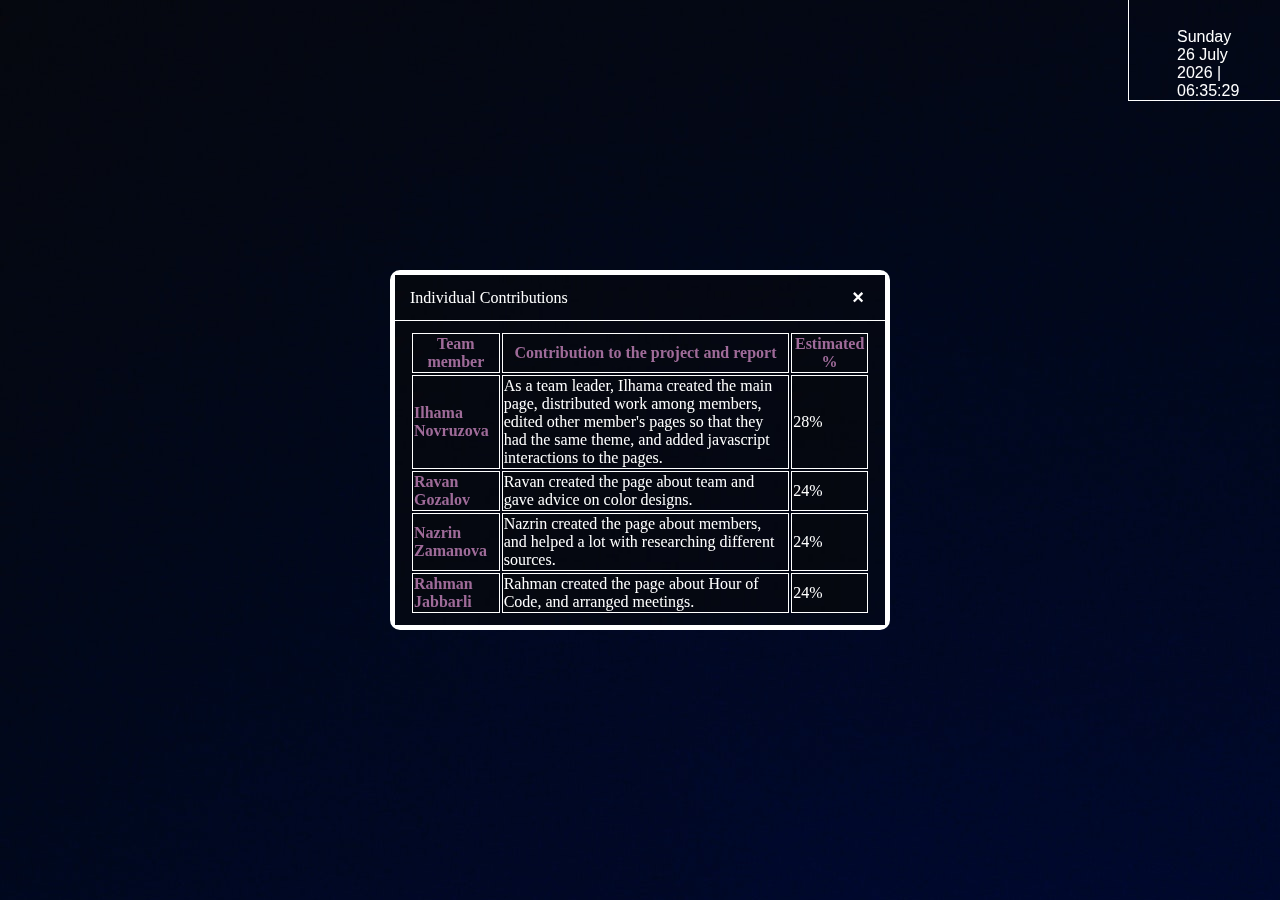
==== project/index2.html @ 24ce9ffb "first commit" ====
<!DOCTYPE html>
<html>
	<head>
		<title>Team</title>
		<link rel="icon" type="image/png" href="logo.png" />
		<link href="style2.css" rel="stylesheet">
		<link href="https://fonts.googleapis.com/css2?family=Comforter+Brush&family=Gloria+Hallelujah&family=Space+Mono&display=swap" rel="stylesheet">
		<script type="text/javascript" src="script.js"></script>
		<script defer src="script2.js"></script>
	</head>
	<body onLoad="renderTime();">
		<div id="clockDisplay" class="container"></div>
		<h1>Preparation for the Projects and More about Us</h1>
		<p>Every team has their own uniqueness and one of these criteria is team name. Our team name is inspired by the same-named song of Imagine Dragons. Well, to be more precise, this song is our motivation source, because we faced a lot of unlucky situations but never gave up. Lyrics say "We built this town from dust" just like how we built this website from scratch. Now let's consider our preparation process: During Hour of Code preparation, our first task was to contact appropriate school. After several attempts we finally found a school. Then each of us learned html, css, and even some javascipt individually. Yes, all the needed skills were there. All that was laft was brainstorming, gathering together, and creating our website. From our experience, the main parts of creating website include choosing colors, writing paragraphs, and determining the division of the labor. Therefore, we decided to do everything step by step and arrange meetings both on-campus and online. To see what each of us contributed, <button data-modal-target="#modal" style="color: white">click here.</button> Then in our last gathering, we tried to connect each page's theme to the main page's theme. Not only from CodeAcademy, but also from other sources we researched about how to make the best website and try to create the unique one. Here we remind a funny statement: "Not sure if I'm good at programming, or good at googling". But jokes aside, Designing images and choosing colors was one of our most time-consuming things. Despite all these things, in the end, we successfully finished our project. Hope you love it!</p>		
		<div class="modal active" id="modal">
			<div class="modal-header">
				<div class="title" style="color: white">Individual Contributions</div>
				<button data-close-button class="close-button" style="color: white">&times;</button>
			</div>
			<div class="modal-body">
				<table>
					<thead>
						<tr>
							<th><strong>Team member<strong></th>
							<th><strong>Contribution to the project and report</strong></th>
							<th><strong>Estimated %</strong></th>
						</tr>
					</thead>
					<tbody>
						<tr>
							<td class="column"><strong>Ilhama Novruzova</strong></td>
							<td>As a team leader, Ilhama created the main page, distributed work among members, edited other member's pages so that they had the same theme, and added javascript interactions to the pages.</td>
							<td>28%</td>
						</tr>
						<tr>
							<td class="column"><strong>Ravan Gozalov</strong></td>
							<td>Ravan created the page about team and gave advice on color designs.</td>
							<td>24%</td>
						</tr>
						<tr>
							<td class="column"><strong>Nazrin Zamanova</strong></td>
							<td>Nazrin created the page about members, and helped a lot with researching different sources.</td>
							<td>24%</td>
						</tr>
						<tr>
							<td class="column"><strong>Rahman Jabbarli</strong></td>
							<td>Rahman created the page about Hour of Code, and arranged meetings.</td>
							<td>24%</td>
						</tr>
					</tbody>
				</table>
			</div>
		</div>
		<div class="active" id="overlay"></div>
	</body>
</html>
---- project/style2.css ----
* {
	background-image: url(./pexels-eva-elijas-7605260.jpg);
}

*, *::after, *::before {
  box-sizing: border-box;
}

h1 {
	margin-top: 1.5em;
	font-family: 'Fuzzy Bubbles', cursive;
	font-size: 55px;
	text-align: center;
	color: white;
}

.column, th {
	color: #9F6B99FF;
}

#clockDisplay {
	border: 0.1em solid white;
	margin-left: 70em;
	margin-top: -5.5em;
	padding-top: 2em;
	padding-right: 3em;
	padding-left: 3em;
	background-image: url("https://media.istockphoto.com/videos/realistic-drifting-smoke-clouds-fog-overlay-video-id1162348949?s=640x640");
	color: white;
	position: fixed;
	z-index: 100;
	font-family: "Century Gothic", CenturyGothic, AppleGothic, sans-serif;
}

p {
	text-indent: 50px;
	color: white;
	font-size: 24px; 
	padding: 0px 150px 200px 200px;
	text-align: justify;
}

table {
	color: white;
	background-color: #301728FF;
}

th, td {
	border: 1px solid white;
}

.modal {
	position: fixed;
	top: 50%;
	left: 50%;
	transform: translate(-50%, -50%) scale(0); /*our modal is completely centered*/
	transition: 200ms ease-in-out;
	border: 5px solid white;
	border-radius: 10px;
	z-index: 10; /*to draw above everything else*/
	background-color: #301728FF;
	width: 500px;
	max-width: 80%;
}

.modal.active {
	transform: translate(-50%, -50%) scale(1);
}

.modal-header {
	padding: 10px 15px;
	display: flex;
	justify-content: space-between;
	align-items: center;
	border-bottom: 1px solid white;
}

.modal-header .close-button {
	cursor: pointer;
	border: none;
	outline: none;
	background: none;
	font-size: 1.25rem;
	font-weight: bold;
}

.modal-header.title {
	font-size: 1.25rem;
	font-weight: bold;
}

.modal-body {
	padding: 10px 15px;
}

#overlay {
	position: fixed;
	opacity: 0;
	transition: 200ms ease-in-out;
	top: 0;
	left: 0;
	right: 0;
	bottom: 0;
	pointer-events: none; /*you can not click any more*/
}

#overlay.active {
	opacity: 1;
	pointer-events: all;
}
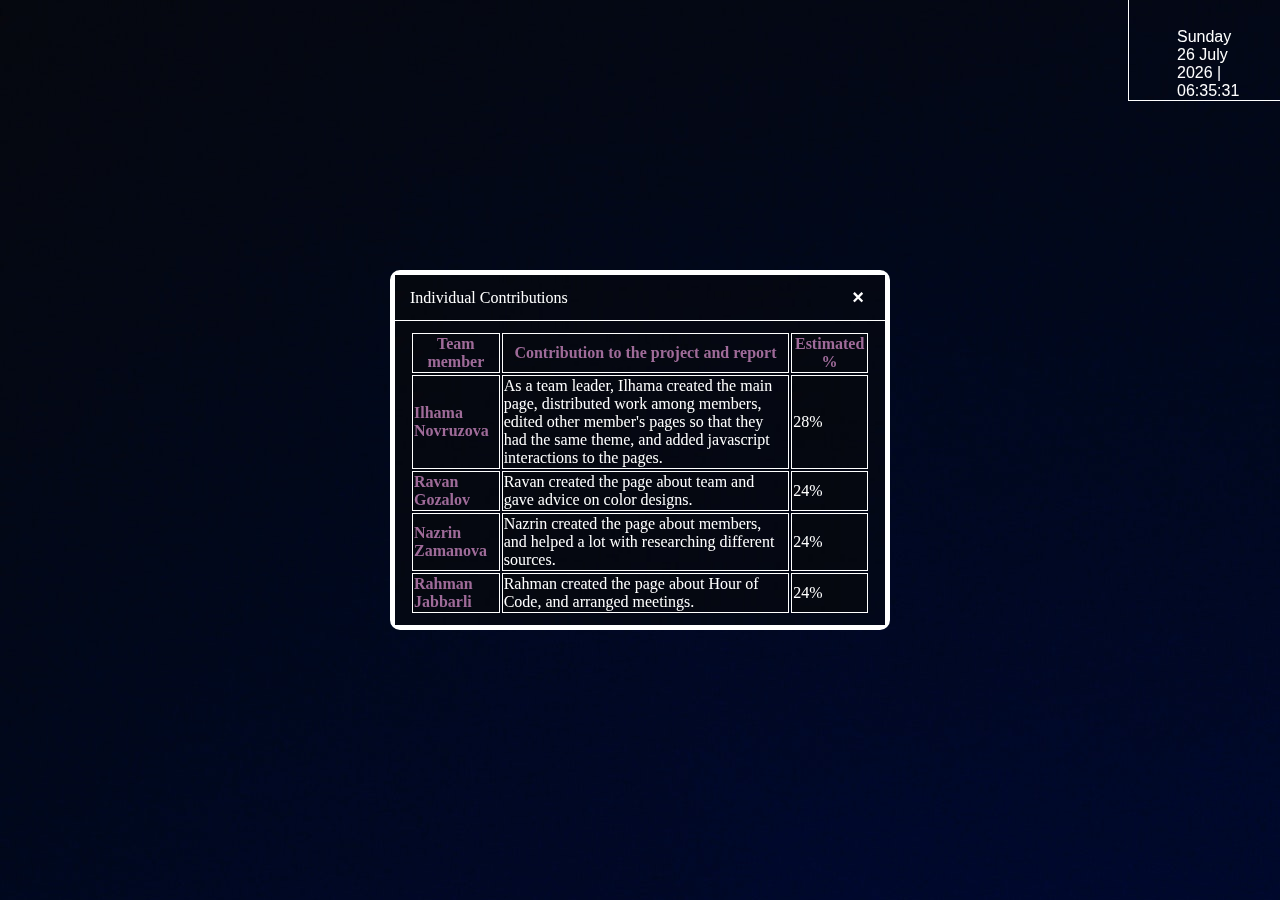
==== commit 18dc29a3: "Update index2.html" ====
--- a/project/index2.html
+++ b/project/index2.html
@@ -11,7 +11,7 @@
 	<body onLoad="renderTime();">
 		<div id="clockDisplay" class="container"></div>
 		<h1>Preparation for the Projects and More about Us</h1>
-		<p>Every team has their own uniqueness and one of these criteria is team name. Our team name is inspired by the same-named song of Imagine Dragons. Well, to be more precise, this song is our motivation source, because we faced a lot of unlucky situations but never gave up. Lyrics say "We built this town from dust" just like how we built this website from scratch. Now let's consider our preparation process: During Hour of Code preparation, our first task was to contact appropriate school. After several attempts we finally found a school. Then each of us learned html, css, and even some javascipt individually. Yes, all the needed skills were there. All that was laft was brainstorming, gathering together, and creating our website. From our experience, the main parts of creating website include choosing colors, writing paragraphs, and determining the division of the labor. Therefore, we decided to do everything step by step and arrange meetings both on-campus and online. To see what each of us contributed, <button data-modal-target="#modal" style="color: white">click here.</button> Then in our last gathering, we tried to connect each page's theme to the main page's theme. Not only from CodeAcademy, but also from other sources we researched about how to make the best website and try to create the unique one. Here we remind a funny statement: "Not sure if I'm good at programming, or good at googling". But jokes aside, Designing images and choosing colors was one of our most time-consuming things. Despite all these things, in the end, we successfully finished our project. Hope you love it!</p>		
+		<p>Every team has their own uniqueness and one of these criteria is team name. Our team name is inspired by the same-named song of Imagine Dragons. Well, to be more precise, this song is our motivation source, because we faced a lot of unlucky situations but never gave up. Lyrics say "We built this town from dust" just like how we built this website from scratch. Now let's consider our preparation process: during Hour of Code preparation, our first task was to contact appropriate school. After several attempts we finally found a school. Then each of us learned html, css, and even some javascipt individually. Yes, all the needed skills were there. All that was left was brainstorming, gathering together, and creating our website. From our experience, the main parts of creating website include choosing colors, writing paragraphs, and determining the division of the labor. Therefore, we decided to do everything step by step and arrange meetings both on-campus and online. To see what each of us contributed, <button data-modal-target="#modal" style="color: white">click here.</button> Then in our last gathering, we tried to connect each page's theme to the main page's theme. Not only from CodeAcademy, but also from other sources we researched about how to make the best website and try to create the unique one. Here we remind a funny statement: "Not sure if I'm good at programming, or good at googling". But jokes aside, Designing images and choosing colors was one of our most time-consuming things. Despite all these things, in the end, we successfully finished our project. Hope you love it!</p>		
 		<div class="modal active" id="modal">
 			<div class="modal-header">
 				<div class="title" style="color: white">Individual Contributions</div>
@@ -53,4 +53,4 @@
 		</div>
 		<div class="active" id="overlay"></div>
 	</body>
-</html>+</html>
